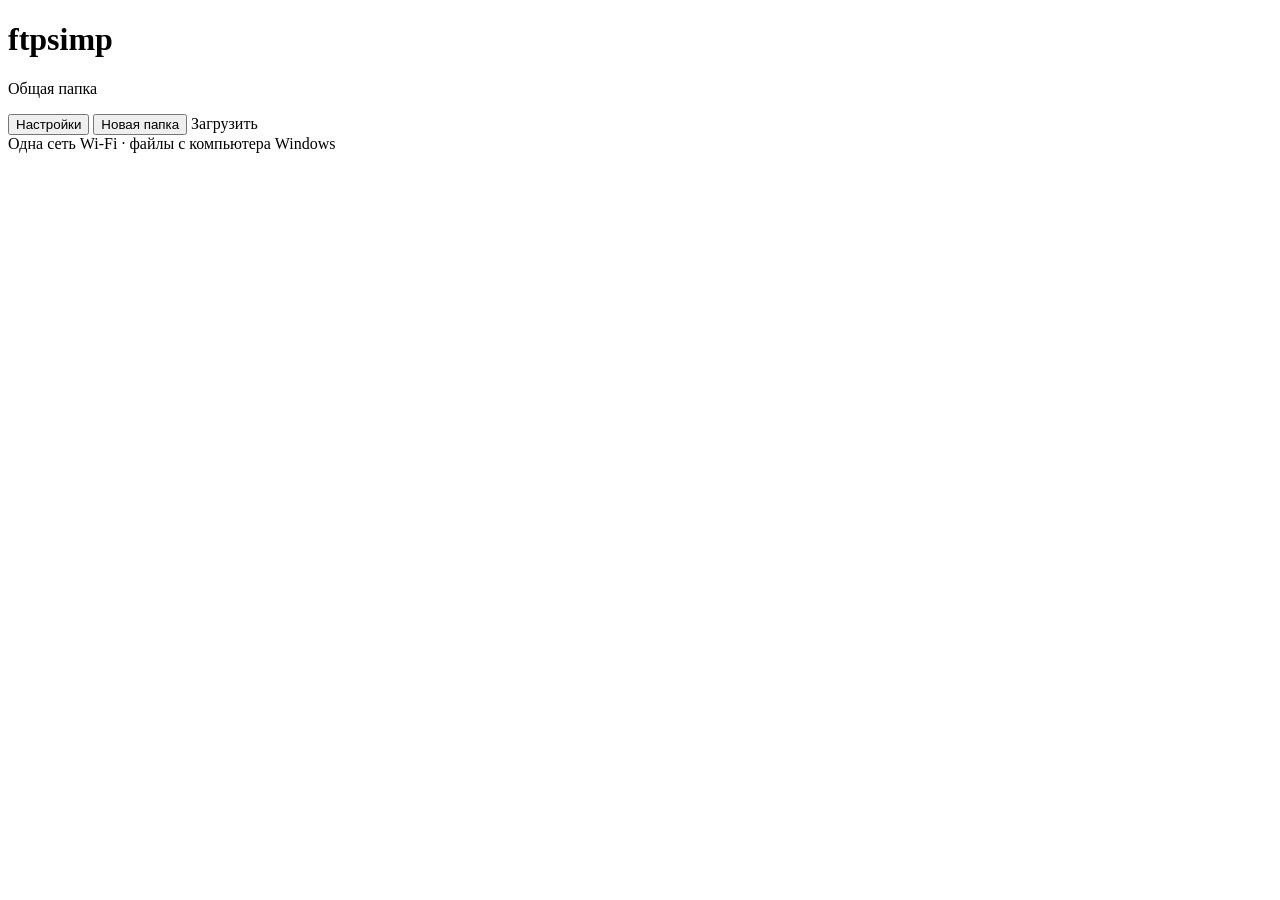
==== android/app/src/main/assets/web/index.html @ 75dbd054 "Initial commit: LAN Wi-Fi file share (Go + Android) Co-authored-by: Cursor <cursoragent@cursor.com>" ====
<!DOCTYPE html>
<html lang="ru">
<head>
  <meta charset="UTF-8" />
  <meta name="viewport" content="width=device-width, initial-scale=1" />
  <title>ftpsimp</title>
  <link rel="stylesheet" href="/style.css" />
  <link rel="preconnect" href="https://fonts.googleapis.com" />
  <link rel="preconnect" href="https://fonts.gstatic.com" crossorigin />
  <link href="https://fonts.googleapis.com/css2?family=DM+Sans:ital,opsz,wght@0,9..40,400;0,9..40,500;0,9..40,600;0,9..40,700;1,9..40,400&family=JetBrains+Mono:wght@400;500&display=swap" rel="stylesheet" />
</head>
<body>
  <div id="drop-overlay" hidden>
    <p>Отпустите файлы для загрузки</p>
  </div>

  <header class="top">
    <div class="brand">
      <span class="logo" aria-hidden="true"></span>
      <div>
        <h1>ftpsimp</h1>
        <p class="sub" id="root-label">Общая папка</p>
      </div>
    </div>
    <div class="actions">
      <button type="button" id="btn-settings" class="btn ghost">Настройки</button>
      <button type="button" id="btn-mkdir" class="btn ghost">Новая папка</button>
      <label class="btn primary">
        Загрузить
        <input type="file" id="file-input" multiple hidden />
      </label>
    </div>
  </header>

  <dialog id="settings-dialog" class="dialog">
    <form method="dialog" id="settings-form">
      <h2>Настройки</h2>
      <label class="field">
        <span>Корневая папка сервера</span>
        <input type="text" id="settings-root" name="root" spellcheck="false" autocomplete="off" placeholder="C:\Users\...\Documents" />
      </label>
      <p class="field-hint">Укажите полный путь к папке на этом компьютере. Настройка сохранится и подставится при следующем запуске.</p>
      <p id="settings-error" class="dialog-error" hidden></p>
      <div class="dialog-actions">
        <button type="submit" value="cancel" class="btn ghost">Отмена</button>
        <button type="submit" value="save" class="btn primary" id="settings-save">Сохранить</button>
      </div>
    </form>
  </dialog>

  <nav class="crumbs" id="crumbs" aria-label="Путь"></nav>

  <main>
    <div id="status" class="status" hidden></div>
    <div id="list" class="list"></div>
    <div id="empty" class="empty" hidden>
      <p>Папка пуста</p>
      <p class="hint">Перетащите файлы сюда или нажмите «Загрузить»</p>
    </div>
  </main>

  <footer class="foot">
    <span>Одна сеть Wi‑Fi · файлы с компьютера Windows</span>
  </footer>

  <script src="/app.js"></script>
</body>
</html>
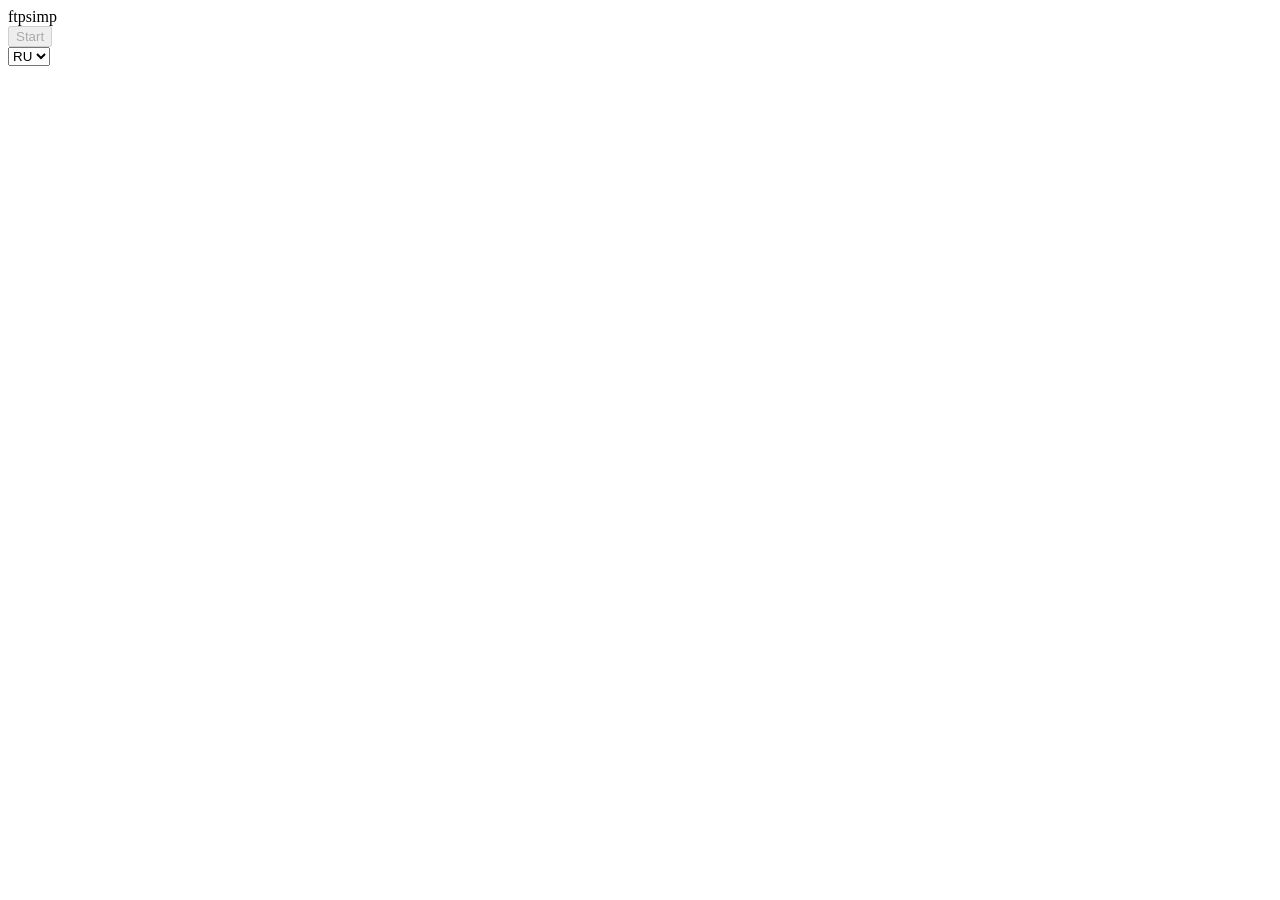
==== commit bf15cd3d: "Add PIN auth, Win98 UI, and safer LAN sharing defaults. Protect API with session tokens, host-only r" ====
--- a/android/app/src/main/assets/web/index.html
+++ b/android/app/src/main/assets/web/index.html
@@ -2,66 +2,174 @@
 <html lang="ru">
 <head>
   <meta charset="UTF-8" />
-  <meta name="viewport" content="width=device-width, initial-scale=1" />
+  <meta name="viewport" content="width=device-width, initial-scale=1, maximum-scale=1" />
   <title>ftpsimp</title>
   <link rel="stylesheet" href="/style.css" />
-  <link rel="preconnect" href="https://fonts.googleapis.com" />
-  <link rel="preconnect" href="https://fonts.gstatic.com" crossorigin />
-  <link href="https://fonts.googleapis.com/css2?family=DM+Sans:ital,opsz,wght@0,9..40,400;0,9..40,500;0,9..40,600;0,9..40,700;1,9..40,400&family=JetBrains+Mono:wght@400;500&display=swap" rel="stylesheet" />
 </head>
 <body>
-  <div id="drop-overlay" hidden>
-    <p>Отпустите файлы для загрузки</p>
+  <div id="desktop">
+    <div class="desktop-icons" aria-hidden="true">
+      <div class="desk-icon">
+        <div class="desk-icon-img"></div>
+        <span>ftpsimp</span>
+      </div>
+    </div>
+
+    <div id="gate" class="window login-window" data-win="gate" hidden>
+      <div class="title-bar" data-drag-handle>
+        <span class="title-icon" aria-hidden="true"></span>
+        <span class="title-bar-text" data-i18n="loginTitle">ftpsimp — Log On</span>
+        <div class="title-bar-controls">
+          <button type="button" class="tb-btn" data-win-min title="Minimize">_</button>
+          <button type="button" class="tb-btn" data-win-max title="Maximize">□</button>
+          <button type="button" class="tb-btn" data-win-close data-close-gate title="Close">×</button>
+        </div>
+      </div>
+      <div class="window-body">
+        <form id="login-form" autocomplete="off">
+          <div class="login-row">
+            <div class="login-icon" aria-hidden="true"></div>
+            <div class="login-copy">
+              <p data-i18n="loginHelp">Enter the PIN from the host computer console.</p>
+              <label class="field-row">
+                <span>PIN:</span>
+                <input type="password" id="pin-input" name="pin" inputmode="numeric" pattern="[0-9]*" maxlength="12" autocomplete="one-time-code" autofocus />
+              </label>
+              <p id="gate-error" class="error-text" hidden></p>
+            </div>
+          </div>
+          <div class="dialog-buttons">
+            <button type="submit" class="btn default">OK</button>
+          </div>
+        </form>
+      </div>
+      <div class="resize-handles" aria-hidden="true">
+        <span data-resize="n"></span><span data-resize="e"></span><span data-resize="s"></span><span data-resize="w"></span>
+        <span data-resize="ne"></span><span data-resize="nw"></span><span data-resize="se"></span><span data-resize="sw"></span>
+      </div>
+    </div>
+
+    <div id="app" class="window explorer" data-win="app" hidden>
+      <div class="title-bar" data-drag-handle>
+        <span class="title-icon" aria-hidden="true"></span>
+        <span class="title-bar-text" id="window-title">ftpsimp</span>
+        <div class="title-bar-controls">
+          <button type="button" class="tb-btn" data-win-min title="Minimize">_</button>
+          <button type="button" class="tb-btn" data-win-max title="Maximize">□</button>
+          <button type="button" class="tb-btn" id="btn-logout" data-i18n-title="logout" title="Log off" hidden>×</button>
+        </div>
+      </div>
+
+      <div class="menu-bar" role="menubar">
+        <button type="button" class="menu-item" id="btn-refresh" data-i18n="refresh">Refresh</button>
+        <button type="button" class="menu-item" id="btn-settings" data-i18n="settings">Settings</button>
+        <button type="button" class="menu-item" id="btn-mkdir" data-i18n="newFolder">New Folder</button>
+        <label class="menu-item file-menu" id="btn-upload-wrap">
+          <span data-i18n="upload">Upload</span>
+          <input type="file" id="file-input" multiple hidden />
+        </label>
+        <span class="menu-spacer"></span>
+        <label class="lang-switch" title="Language">
+          <span data-i18n="lang">Lang</span>
+          <select id="lang-select" aria-label="Language">
+            <option value="ru">Рус</option>
+            <option value="en">Eng</option>
+          </select>
+        </label>
+      </div>
+
+      <div class="toolbar">
+        <button type="button" class="tb-tool" id="btn-refresh-tool" data-i18n-title="refresh" title="Refresh">↻</button>
+        <span class="addr-label" data-i18n="address">Address</span>
+        <nav class="address" id="crumbs" aria-label="Address"></nav>
+      </div>
+
+      <div class="explorer-body">
+        <div id="status" class="status-banner" hidden></div>
+        <div class="list-frame">
+          <div class="list-head" id="list-head" hidden>
+            <span class="col-name" data-i18n="colName">Name</span>
+            <span class="col-meta" data-i18n="colSize">Size</span>
+            <span class="col-date" data-i18n="colDate">Modified</span>
+            <span class="col-act"></span>
+          </div>
+          <div id="list" class="list"></div>
+          <div id="empty" class="empty" hidden>
+            <p data-i18n="emptyFolder">This folder is empty.</p>
+            <p class="hint" data-i18n="emptyHint">Drag files here or choose Upload.</p>
+          </div>
+        </div>
+      </div>
+
+      <div class="status-bar">
+        <div class="status-bar-field grow" id="foot-left" data-i18n="ready">Ready</div>
+        <div class="status-bar-field grow" id="statusline">…</div>
+        <div class="status-bar-field" id="foot-right" data-i18n="readWrite">Read/Write</div>
+      </div>
+      <div class="resize-handles" aria-hidden="true">
+        <span data-resize="n"></span><span data-resize="e"></span><span data-resize="s"></span><span data-resize="w"></span>
+        <span data-resize="ne"></span><span data-resize="nw"></span><span data-resize="se"></span><span data-resize="sw"></span>
+      </div>
+    </div>
   </div>
 
-  <header class="top">
-    <div class="brand">
-      <span class="logo" aria-hidden="true"></span>
-      <div>
-        <h1>ftpsimp</h1>
-        <p class="sub" id="root-label">Общая папка</p>
+  <div id="taskbar">
+    <button type="button" class="start-btn" id="start-btn" disabled>
+      <span class="start-logo" aria-hidden="true"></span>
+      <span>Start</span>
+    </button>
+    <div class="task-buttons" id="task-buttons"></div>
+    <div class="tray">
+      <select id="lang-select-tray" class="tray-lang" aria-label="Language">
+        <option value="ru">RU</option>
+        <option value="en">EN</option>
+      </select>
+      <span id="clock" class="clock"></span>
+    </div>
+  </div>
+
+  <div id="drop-overlay" hidden>
+    <div class="window drop-window">
+      <div class="title-bar">
+        <span class="title-bar-text" data-i18n="copying">Copying…</span>
+      </div>
+      <div class="window-body">
+        <p data-i18n="dropHint">Drop files to upload to this folder.</p>
       </div>
     </div>
-    <div class="actions">
-      <button type="button" id="btn-settings" class="btn ghost">Настройки</button>
-      <button type="button" id="btn-mkdir" class="btn ghost">Новая папка</button>
-      <label class="btn primary">
-        Загрузить
-        <input type="file" id="file-input" multiple hidden />
-      </label>
+  </div>
+
+  <div id="settings-modal" hidden>
+    <div class="modal-backdrop" id="settings-backdrop"></div>
+    <div class="window settings-window" id="settings-window" data-win="settings">
+      <div class="title-bar" data-drag-handle>
+        <span class="title-bar-text" data-i18n="settings">Settings</span>
+        <div class="title-bar-controls">
+          <button type="button" class="tb-btn" data-win-min title="Minimize">_</button>
+          <button type="button" class="tb-btn" data-win-max title="Maximize">□</button>
+          <button type="button" class="tb-btn" id="settings-close" title="Close">×</button>
+        </div>
+      </div>
+      <div class="window-body">
+        <form id="settings-form">
+          <label class="field-block">
+            <span data-i18n="rootLabel">Root folder (this PC only):</span>
+            <input type="text" id="settings-root" name="root" spellcheck="false" autocomplete="off" />
+          </label>
+          <p class="field-hint" id="settings-hint"></p>
+          <p id="settings-error" class="error-text" hidden></p>
+          <div class="dialog-buttons">
+            <button type="submit" class="btn default" id="settings-save">OK</button>
+            <button type="button" class="btn" id="settings-cancel" data-i18n="cancel">Cancel</button>
+          </div>
+        </form>
+      </div>
+      <div class="resize-handles" aria-hidden="true">
+        <span data-resize="n"></span><span data-resize="e"></span><span data-resize="s"></span><span data-resize="w"></span>
+        <span data-resize="ne"></span><span data-resize="nw"></span><span data-resize="se"></span><span data-resize="sw"></span>
+      </div>
     </div>
-  </header>
-
-  <dialog id="settings-dialog" class="dialog">
-    <form method="dialog" id="settings-form">
-      <h2>Настройки</h2>
-      <label class="field">
-        <span>Корневая папка сервера</span>
-        <input type="text" id="settings-root" name="root" spellcheck="false" autocomplete="off" placeholder="C:\Users\...\Documents" />
-      </label>
-      <p class="field-hint">Укажите полный путь к папке на этом компьютере. Настройка сохранится и подставится при следующем запуске.</p>
-      <p id="settings-error" class="dialog-error" hidden></p>
-      <div class="dialog-actions">
-        <button type="submit" value="cancel" class="btn ghost">Отмена</button>
-        <button type="submit" value="save" class="btn primary" id="settings-save">Сохранить</button>
-      </div>
-    </form>
-  </dialog>
-
-  <nav class="crumbs" id="crumbs" aria-label="Путь"></nav>
-
-  <main>
-    <div id="status" class="status" hidden></div>
-    <div id="list" class="list"></div>
-    <div id="empty" class="empty" hidden>
-      <p>Папка пуста</p>
-      <p class="hint">Перетащите файлы сюда или нажмите «Загрузить»</p>
-    </div>
-  </main>
-
-  <footer class="foot">
-    <span>Одна сеть Wi‑Fi · файлы с компьютера Windows</span>
-  </footer>
+  </div>
 
   <script src="/app.js"></script>
 </body>
